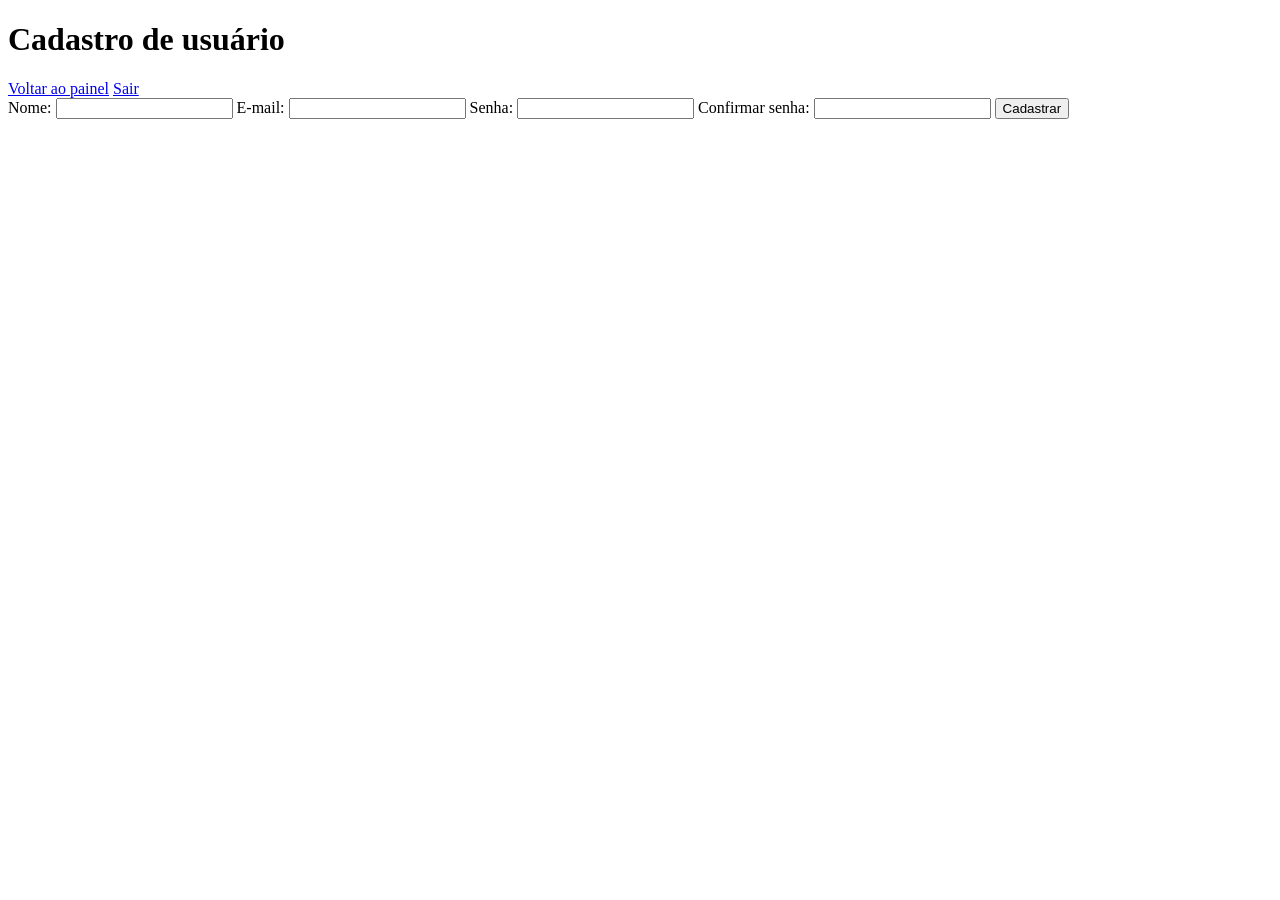
==== cadastro.html @ 5d846534 "adiciona formulario de cadastro de usuario" ====
<!DOCTYPE html>
<html lang="pt-br">
<head>
    <meta charset="UTF-8">
    <meta name="viewport" content="width=device-width, initial-scale=1.0">
    <title>Cadastro de usuário</title>
</head>
<body>
    <header>
        <h1>Cadastro de usuário</h1>

        <nav>
            <a href="dashboard.html">Voltar ao painel</a>
            <a href="index.html">Sair</a>
        </nav>
    </header>

    <main>
        <form>
            <label for="nome">Nome:</label>
            <input type="text" id="nome" name="nome" required>

            <label for="email">E-mail:</label>
            <input type="email" id="email" name="email" required>

            <label for="nova-senha">Senha:</label>
            <input type="password" id="nova-senha" name="senha" required>

            <label for="confirmar-senha">Confirmar senha:</label>
            <input
                type="password"
                id="confirmar-senha"
                name="confirmar-senha"
                required
            >

            <button type="submit">Cadastrar</button>
        </form>
    </main>
</body>
</html>
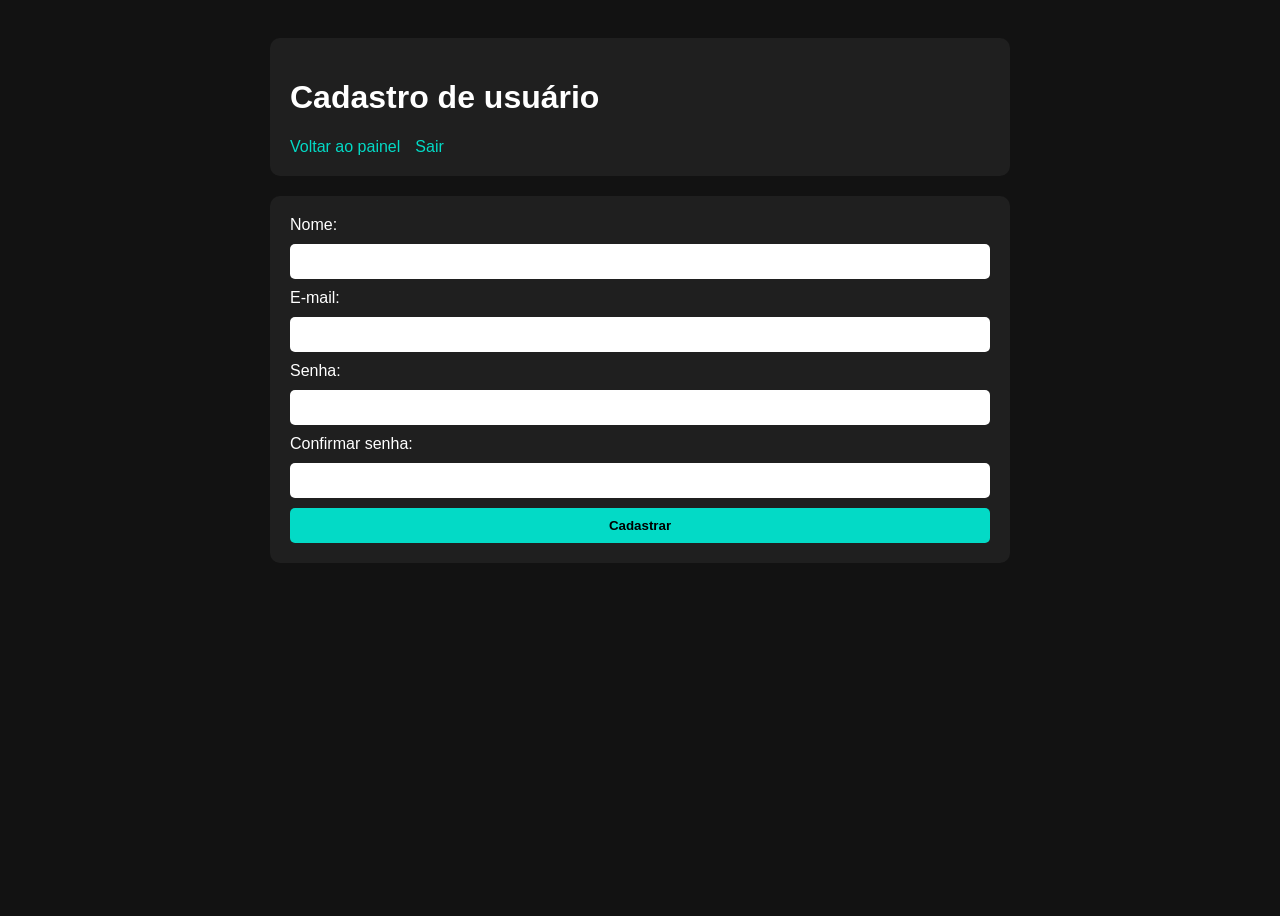
==== commit f359fd15: "prepara documentacao e visal da versao 1.1.0" ====
--- a/cadastro.html
+++ b/cadastro.html
@@ -1,11 +1,12 @@
 <!DOCTYPE html>
 <html lang="pt-br">
 <head>
+    <link rel="stylesheet" href="style.css">
     <meta charset="UTF-8">
     <meta name="viewport" content="width=device-width, initial-scale=1.0">
     <title>Cadastro de usuário</title>
 </head>
-<body>
+<body class="app-page">
     <header>
         <h1>Cadastro de usuário</h1>
 
--- a/style.css
+++ b/style.css
@@ -0,0 +1,90 @@
+body {
+    font-family: Arial, sans-serif;
+    background-color: #121212;
+    color: #fff;
+    display: flex;
+    justify-content: center;
+    align-items: center;
+    height: 100vh;
+}
+
+.login-container {
+    background-color: #1f1f1f;
+    padding: 30px;
+    border-radius: 10px;
+    box-shadow: 0 0 15px rgba(255, 255, 255, 0.1);
+    width: 300px;
+}
+
+.login-container input {
+    width: 100%;
+    margin: 10px 0;
+    padding: 10px;
+    border: none;
+    border-radius: 5px;
+}
+
+button {
+    width: 100%;
+    padding: 10px;
+    background-color: #03dac6;
+    color: #000;
+    border: none;
+    border-radius: 5px;
+    font-weight: bold;
+    cursor: pointer;
+}
+
+button:hover {
+    background-color: #00bfa5;
+}
+
+#mensagem {
+    margin-top: 10px;
+    color: #ff5252;
+    font-weight: bold;
+}
+
+.app-page {
+    display: block;
+    box-sizing: border-box;
+    min-height: 100vh;
+    height: auto;
+    padding: 30px;
+}
+
+.app-page header,
+.app-page main {
+    max-width: 700px;
+    margin: 0 auto 20px;
+    padding: 20px;
+    background-color: #1f1f1f;
+    border-radius: 10px;
+}
+
+.app-page nav {
+    display: flex;
+    gap: 15px;
+    flex-wrap: wrap;
+}
+
+.app-page a {
+    color: #03dac6;
+    text-decoration: none;
+}
+
+.app-page a:hover {
+    text-decoration: underline;
+}
+
+.app-page form {
+    display: flex;
+    flex-direction: column;
+    gap: 10px;
+}
+
+.app-page input {
+    padding: 10px;
+    border: none;
+    border-radius: 5px;
+}
